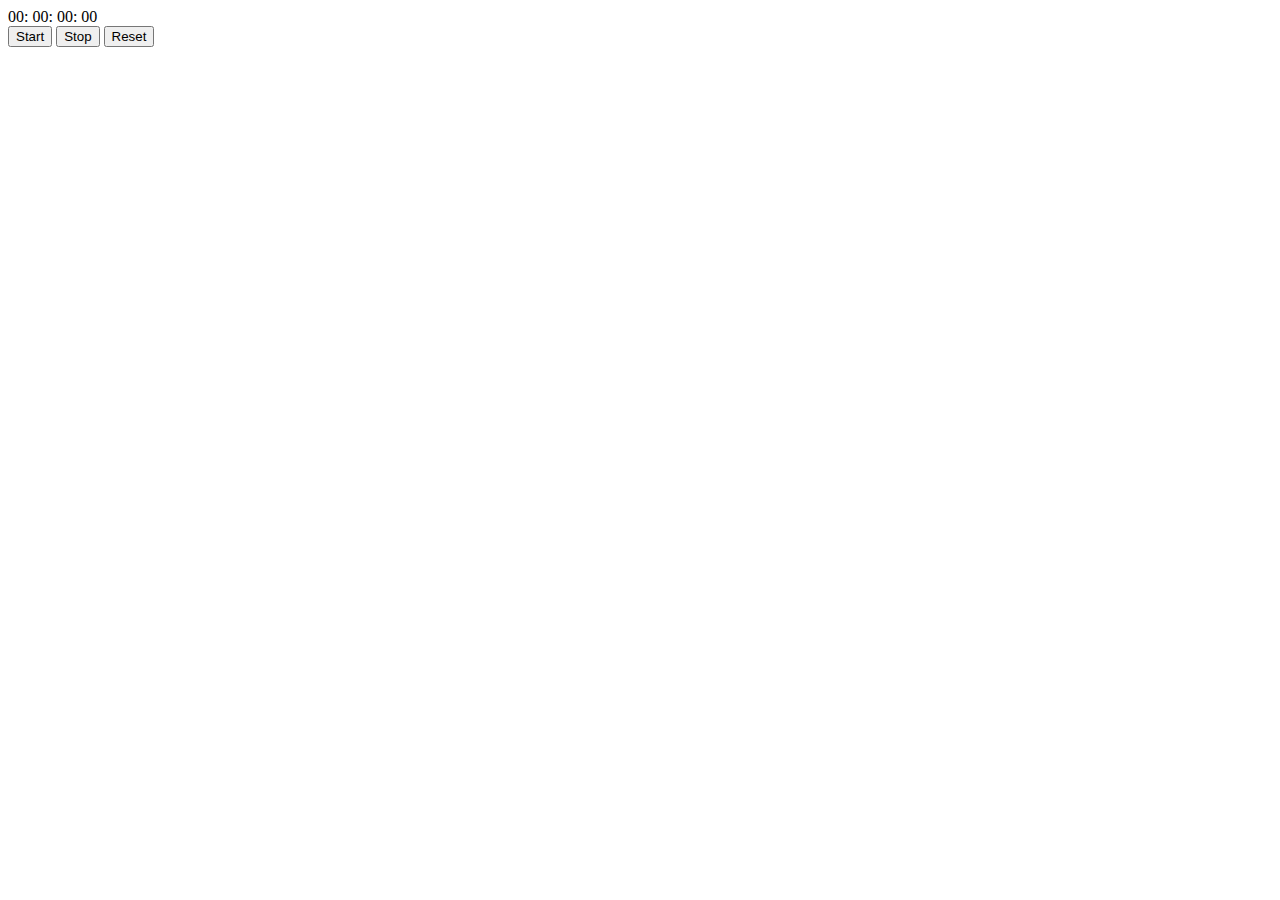
==== index.html @ bd19be07 "Rename stopwatch.html to index.html" ====
<!DOCTYPE html>
<html lang="en">
<head>
  <meta charset="UTF-8">
  <meta http-equiv="X-UA-Compatible" content="IE=edge">
  <meta name="viewport" content="width=device-width, initial-scale=1.0">
  <title>stopwatch</title>
  <link rel="stylesheet" href="/exercices/css/stopwatch.css">
  <link rel="preconnect" href="https://fonts.googleapis.com">
  <link rel="preconnect" href="https://fonts.gstatic.com" crossorigin>
  <link href="https://fonts.googleapis.com/css2?family=Sofia+Sans+Semi+Condensed:ital,wght@0,1;1,100&display=swap" rel="stylesheet">
</head>
<body>
  <div class="stopwatch-container">
    <div class="stopwatch">
      <span id="hours">00</span>:
      <span id="minutes">00</span>:
      <span id="seconds">00</span>:
      <span class="milliseconds-display" id="milliseconds">00</span>
    </div>
    <div class="controls">
      <button class="button" id="start">Start</button>
      <button class="button" id="stop">Stop</button>
      <button class="button" id="reset">Reset</button>
    </div>
  </div>
  <script src="/exercices/js/stopwatch.js"></script>
</body>
</html>
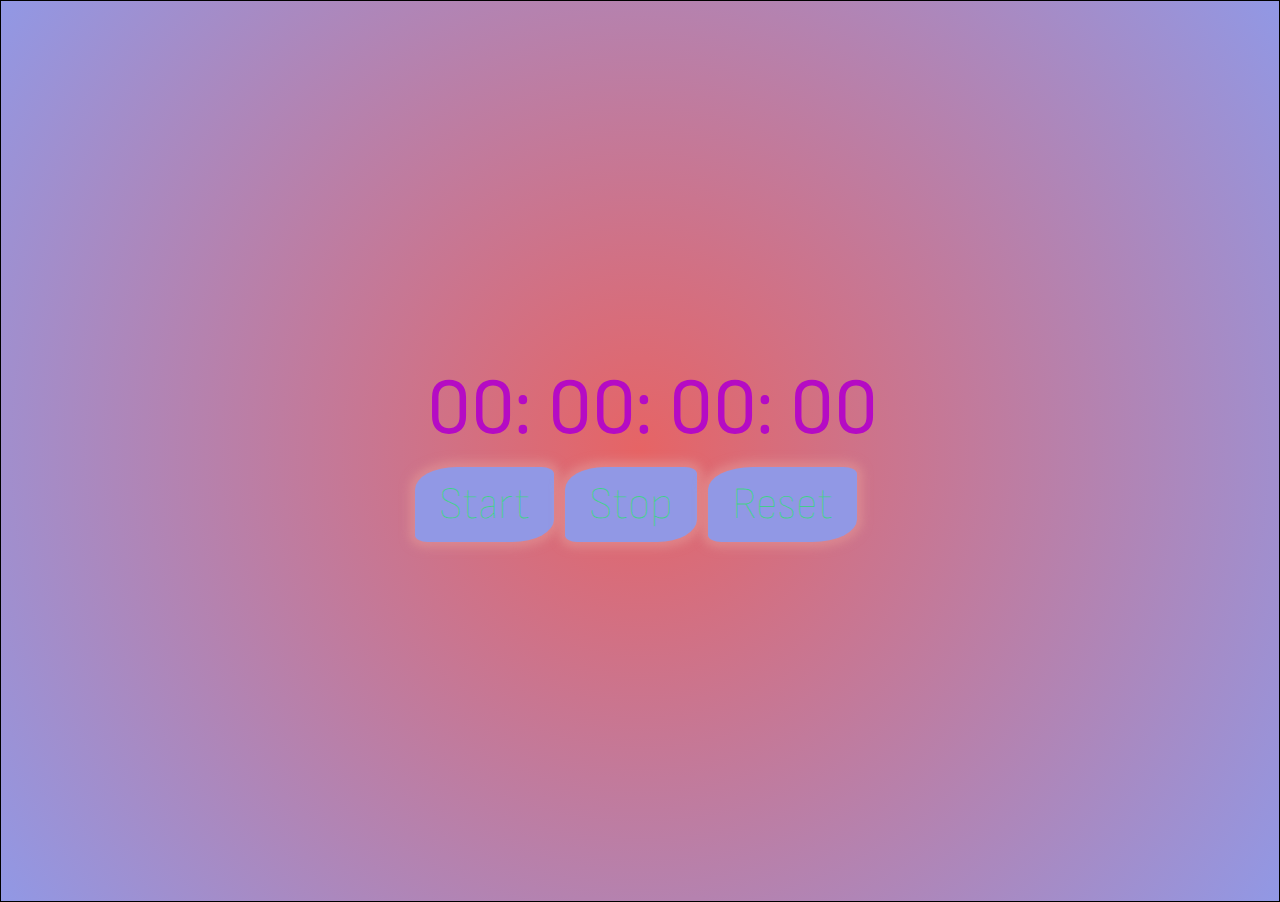
==== commit ac571042: "Update index.html" ====
--- a/index.html
+++ b/index.html
@@ -5,7 +5,7 @@
   <meta http-equiv="X-UA-Compatible" content="IE=edge">
   <meta name="viewport" content="width=device-width, initial-scale=1.0">
   <title>stopwatch</title>
-  <link rel="stylesheet" href="/exercices/css/stopwatch.css">
+  <link rel="stylesheet" href="stopwatch.css">
   <link rel="preconnect" href="https://fonts.googleapis.com">
   <link rel="preconnect" href="https://fonts.gstatic.com" crossorigin>
   <link href="https://fonts.googleapis.com/css2?family=Sofia+Sans+Semi+Condensed:ital,wght@0,1;1,100&display=swap" rel="stylesheet">
--- a/stopwatch.css
+++ b/stopwatch.css
@@ -0,0 +1,50 @@
+html,
+body {
+  height: 100vh;
+  margin: 0;
+}
+
+body {
+  font-family: 'Sofia Sans Semi Condensed', sans-serif;
+  font-style: italic;
+  background: radial-gradient(circle at center center, #e66465, #9198e5);
+}
+
+
+.stopwatch-container {
+  display: flex;
+  justify-content: center;
+  align-items: center;
+  flex-direction: column;
+  border: 1px black solid;
+  height: 100vh;
+  overflow: hidden; /* Add this line */
+}
+
+.stopwatch {
+  color: rgb(181, 11, 196);
+  font-size: 5em;
+  margin-bottom: 10px;
+  font-style: normal;
+  text-align: center;
+}
+
+.milliseconds-display {
+display: inline-block;
+width: 0.8em;
+}
+
+
+.button{
+  background-color: #9198e5;
+  color: rgba(0, 253, 63, 0.558);
+  padding: 10px 24px;
+  margin-right: 8px;
+  border: none;
+  border-radius: 4px;
+  box-shadow: 0 0 10px 6px rgba(226, 152, 152, 0.567);
+  font-family: inherit;
+  font-weight: 100;
+  font-size: 45px;
+  border-radius: 30% 9% 30% 9%;
+}